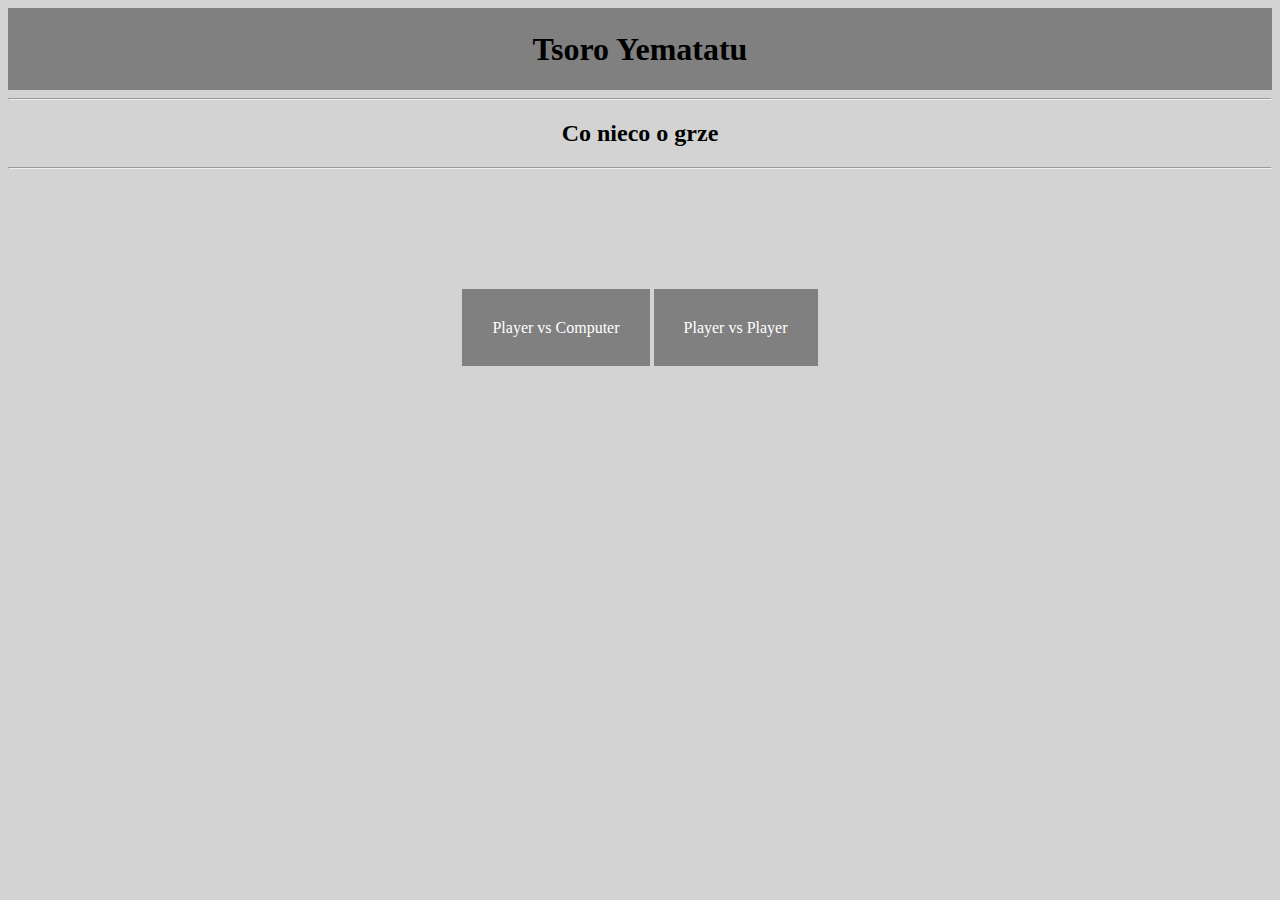
==== Kod/index.html @ 306fa1b7 "Added Project files" ====
<!doctype html>

<html lang="en">
<head>
  <meta charset="utf-8">

  <title>Tsoro Yematatu</title>
  <meta name="description" content="Tsoro Yematatu implementation for Artificial Inteligence laboratory">
  <meta name="author" content="Z5 lab group">

  <link rel="stylesheet" href="Style.css">
</head>

<body>
    <center>
        <div class="" style="margin-bottom: 150px">
            <div class="header">
                <h1>Tsoro Yematatu</h1>
            </div>
            <hr/>
            <div class="panel-body">
                <h2>Co nieco o grze</h2>
            </div>
            <hr/>
        </div>
        
        <a type="button" class="button" href="PvC.htm">Player vs Computer</a>
        <a type="button" class="button" href="PvP.htm">Player vs Player</a>
    </center>

</body>
</html>
---- Kod/Style.css ----
body{
    background-color: lightgray;
}

a:link {
    color: white;
    text-decoration: none;
}

a:visited {
    color: gainsboro;
    text-decoration: none;
}

a:hover {
    text-decoration: underline;
}

.header{
    background-color: gray;
    padding: 0.1%;
}

.button{
    background-color: gray;
    padding: 30px;
}

.StartButtonPvP {
    visibility: hidden;
    background-color: gray;
}

.hidden {
    visibility: hidden;
}
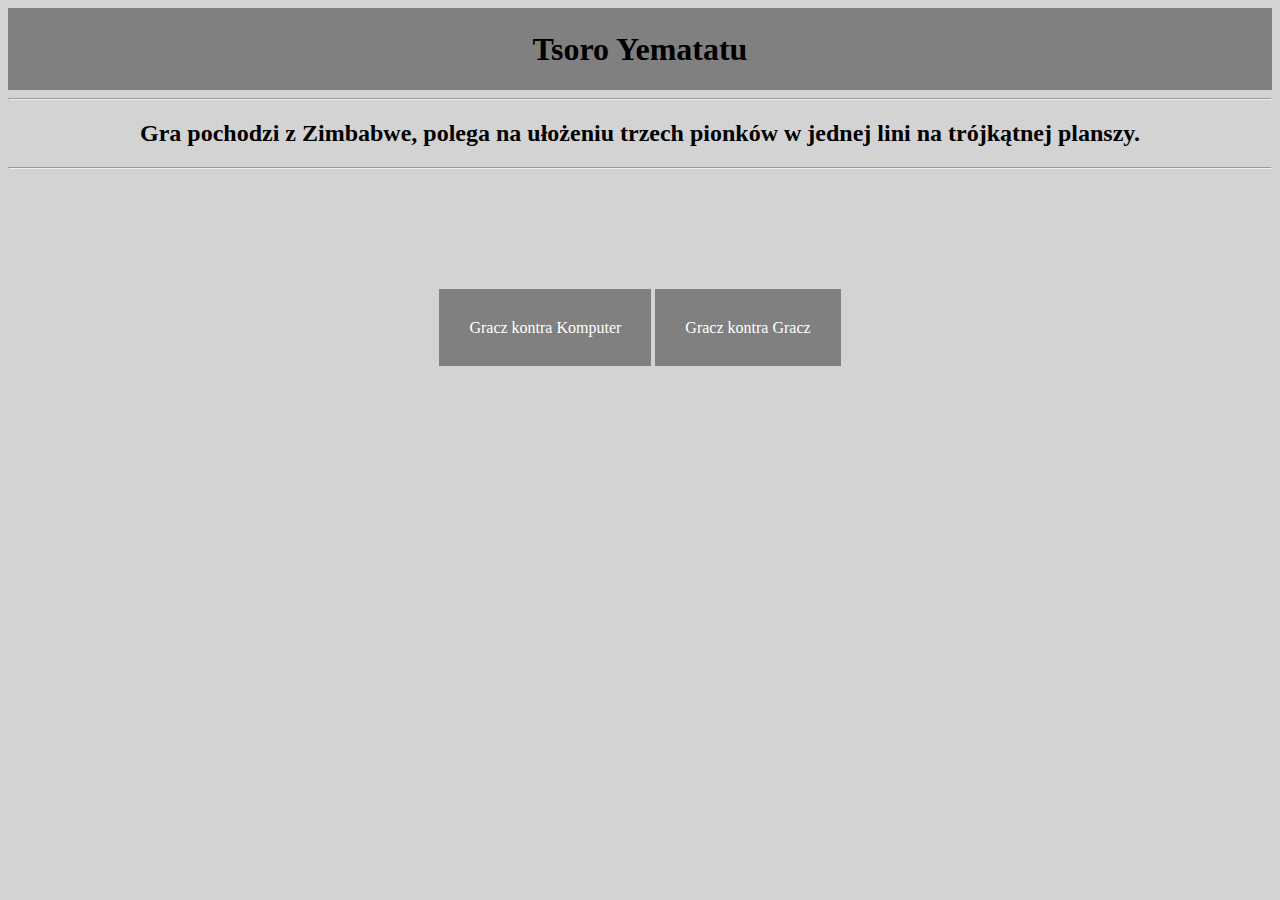
==== commit 09c461f4: "Changed names from English to Polish" ====
--- a/Kod/index.html
+++ b/Kod/index.html
@@ -1,6 +1,6 @@
 <!doctype html>
 
-<html lang="en">
+<html lang="pl">
 <head>
   <meta charset="utf-8">
 
@@ -19,13 +19,13 @@
             </div>
             <hr/>
             <div class="panel-body">
-                <h2>Co nieco o grze</h2>
+                <h2>Gra pochodzi z Zimbabwe, polega na ułożeniu trzech pionków w jednej lini na trójkątnej planszy.</h2>
             </div>
             <hr/>
         </div>
         
-        <a type="button" class="button" href="PvC.htm">Player vs Computer</a>
-        <a type="button" class="button" href="PvP.htm">Player vs Player</a>
+        <a type="button" class="button" href="PvC.htm">Gracz kontra Komputer</a>
+        <a type="button" class="button" href="PvP.htm">Gracz kontra Gracz</a>
     </center>
 
 </body>
--- a/Kod/Style.css
+++ b/Kod/Style.css
@@ -14,6 +14,11 @@
 
 a:hover {
     text-decoration: underline;
+}
+
+.info {
+    background-color: lightgray;
+    padding: 0.1%;
 }
 
 .header{
